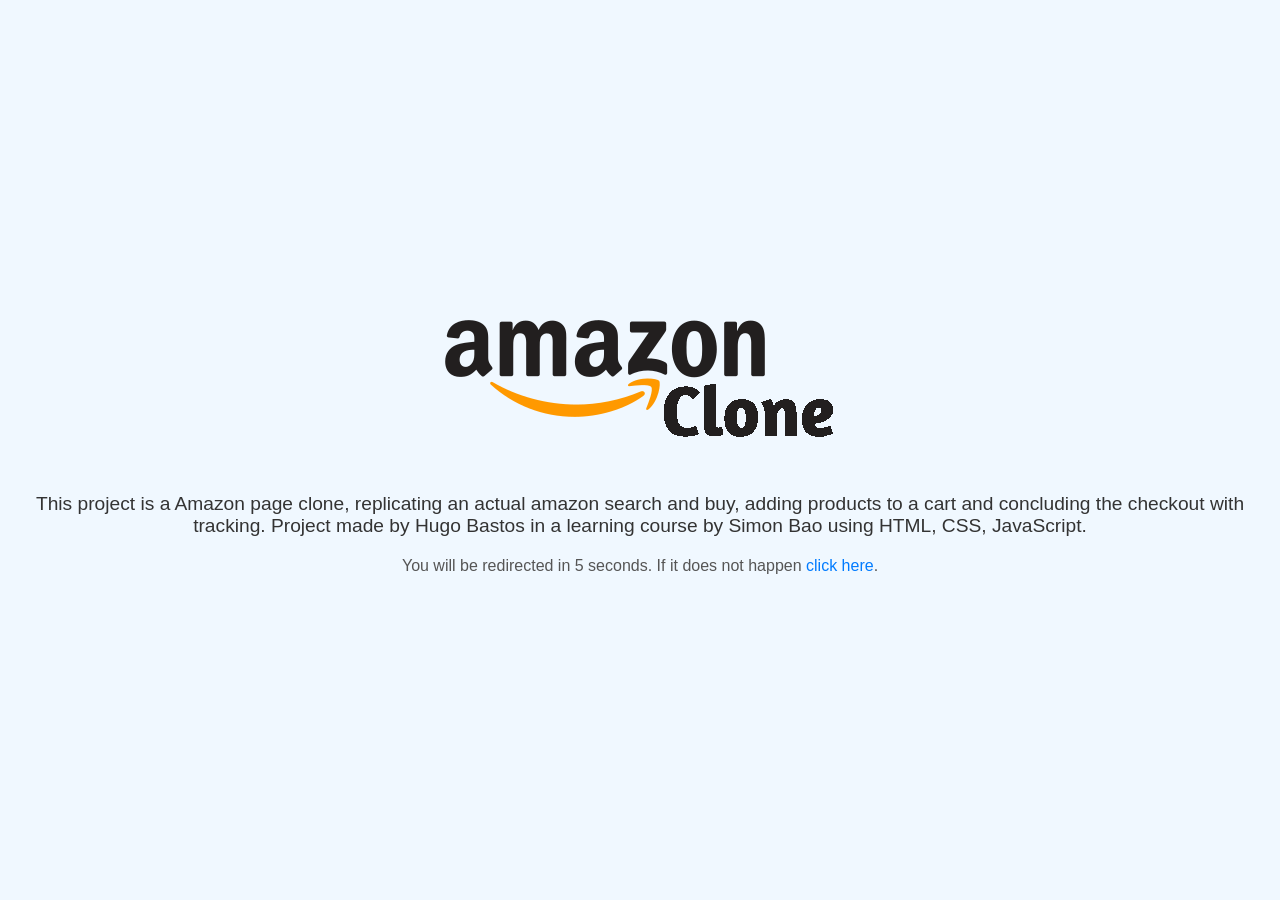
==== index.html @ aaee7a69 "Create index.html" ====
<!DOCTYPE html>
<html lang="en">
<head>
    <meta charset="UTF-8">
    <meta name="viewport" content="width=device-width, initial-scale=1.0">
    <title>Amazon Clone Project</title>
    <style>
        body {
            margin: 0;
            padding: 0;
            display: flex;
            justify-content: center;
            align-items: center;
            flex-direction: column;
            height: 100vh;
            font-family: sans-serif;
            background-color: #f0f8ff;
            text-align: center;
        }

        .welcome-container img {
            max-width: 100%;
            height: auto;
            margin-bottom: 20px;
        }

        .description {
            font-size: 1.2rem;
            color: #333;
            margin-bottom: 20px;
        }

        .redirect-info {
            font-size: 1rem;
            color: #555;
        }

        .redirect-info a {
            color: #007bff;
            text-decoration: none;
        }

        .redirect-info a:hover {
            text-decoration: underline;
        }
    </style>
    <script>
        // Função para redirecionar para outro site
        function redirect() {
            window.location.href = "https://www.example.com";
        }

        document.addEventListener("DOMContentLoaded", () => {
            setTimeout(redirect, 5000); // Redireciona após 5 segundos
        });
    </script>
</head>
<body>
    <div class="welcome-container">
        <img src="images/amazon-clone-logo.png" alt="Amazon Clone Project">
        <p class="description">This project is a Amazon page clone, replicating an actual amazon search and buy, adding products to a cart and concluding the checkout with tracking.
          Project made by Hugo Bastos in a learning course by Simon Bao using HTML, CSS, JavaScript.</p>
        <p class="redirect-info">
            You will be redirected in 5 seconds. If it does not happen <a href="https://www.example.com" onclick="redirect()">click here</a>.
        </p>
    </div>
</body>
</html>
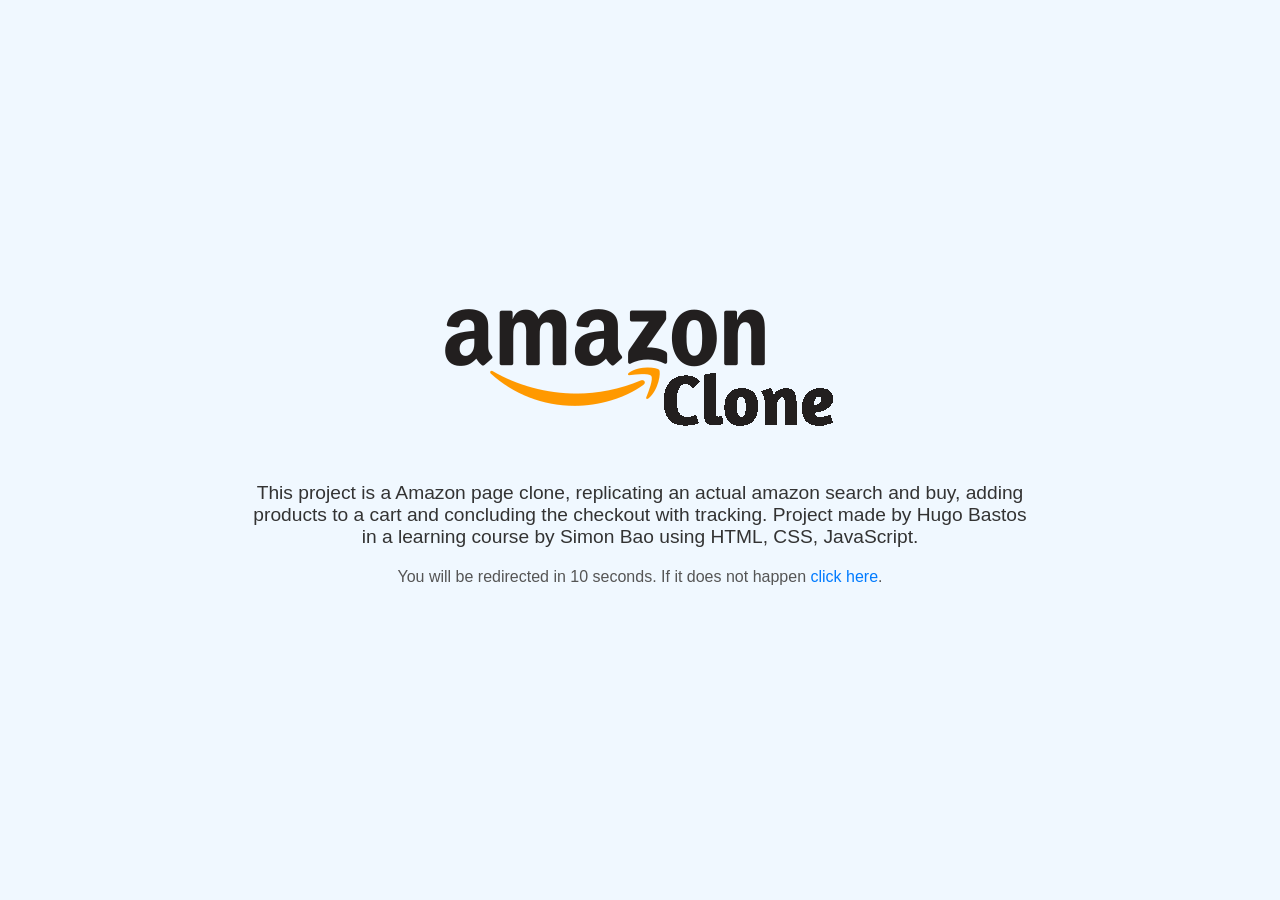
==== commit 4d333cec: "Update index.html" ====
--- a/index.html
+++ b/index.html
@@ -27,7 +27,7 @@
         .description {
             font-size: 1.2rem;
             color: #333;
-            margin-bottom: 20px;
+            margin: 20px 250px;
         }
 
         .redirect-info {
@@ -47,11 +47,11 @@
     <script>
         // Função para redirecionar para outro site
         function redirect() {
-            window.location.href = "https://www.example.com";
+            window.location.href = "https://hugoprojects.github.io/My-Amazon-Project/amazon.html";
         }
 
         document.addEventListener("DOMContentLoaded", () => {
-            setTimeout(redirect, 5000); // Redireciona após 5 segundos
+            setTimeout(redirect, 10000); // Redireciona após 5 segundos
         });
     </script>
 </head>
@@ -61,7 +61,7 @@
         <p class="description">This project is a Amazon page clone, replicating an actual amazon search and buy, adding products to a cart and concluding the checkout with tracking.
           Project made by Hugo Bastos in a learning course by Simon Bao using HTML, CSS, JavaScript.</p>
         <p class="redirect-info">
-            You will be redirected in 5 seconds. If it does not happen <a href="https://www.example.com" onclick="redirect()">click here</a>.
+            You will be redirected in 10 seconds. If it does not happen <a href="https://www.example.com" onclick="redirect()">click here</a>.
         </p>
     </div>
 </body>
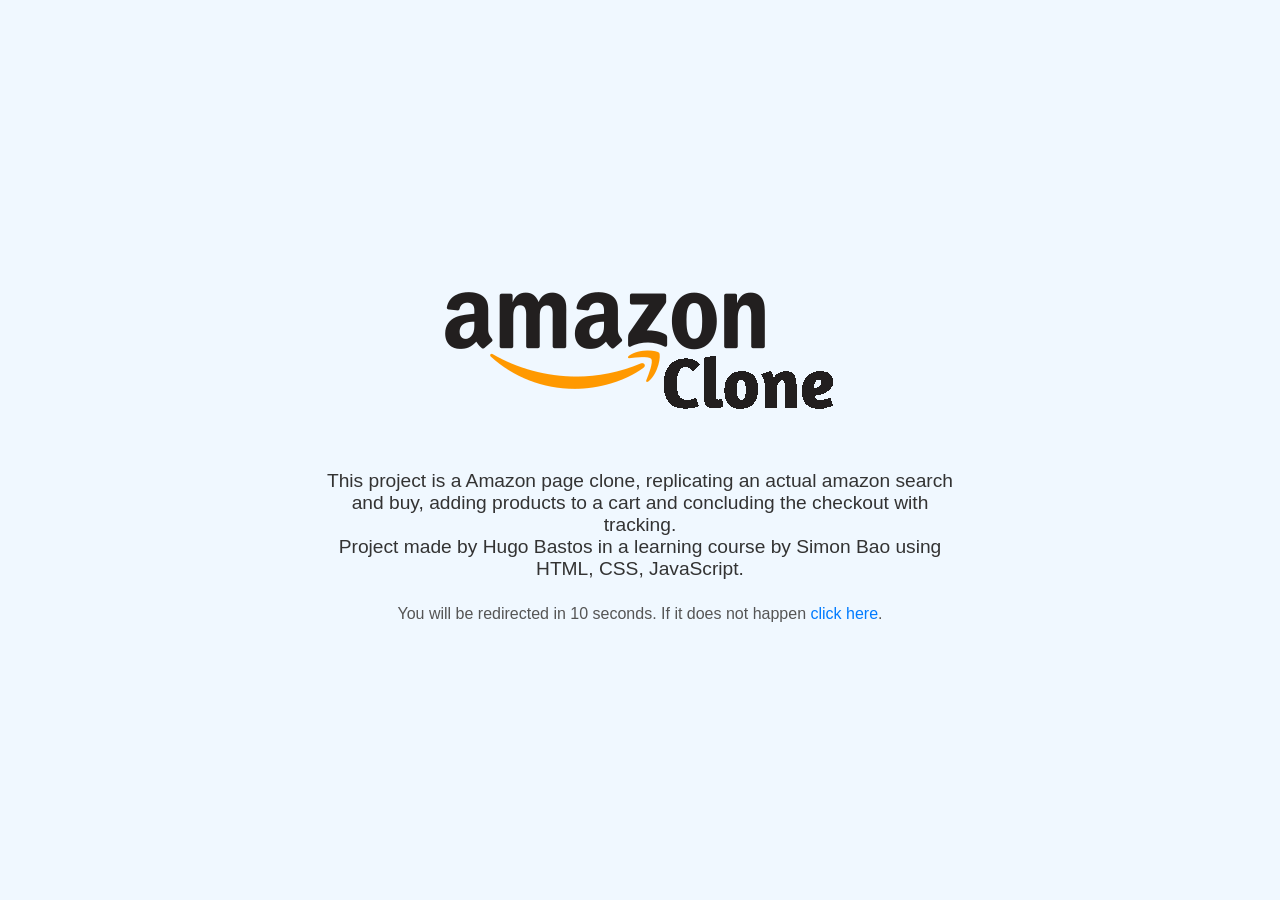
==== commit 9f7ff55e: "Update index.html" ====
--- a/index.html
+++ b/index.html
@@ -21,13 +21,14 @@
         .welcome-container img {
             max-width: 100%;
             height: auto;
-            margin-bottom: 20px;
+            margin: 20px auto;
         }
 
         .description {
             font-size: 1.2rem;
             color: #333;
-            margin: 20px 250px;
+            width: 50%;
+            margin: 25px auto;
         }
 
         .redirect-info {
@@ -59,7 +60,8 @@
     <div class="welcome-container">
         <img src="images/amazon-clone-logo.png" alt="Amazon Clone Project">
         <p class="description">This project is a Amazon page clone, replicating an actual amazon search and buy, adding products to a cart and concluding the checkout with tracking.
-          Project made by Hugo Bastos in a learning course by Simon Bao using HTML, CSS, JavaScript.</p>
+            <br>
+            Project made by Hugo Bastos in a learning course by Simon Bao using HTML, CSS, JavaScript.</p>
         <p class="redirect-info">
             You will be redirected in 10 seconds. If it does not happen <a href="https://www.example.com" onclick="redirect()">click here</a>.
         </p>
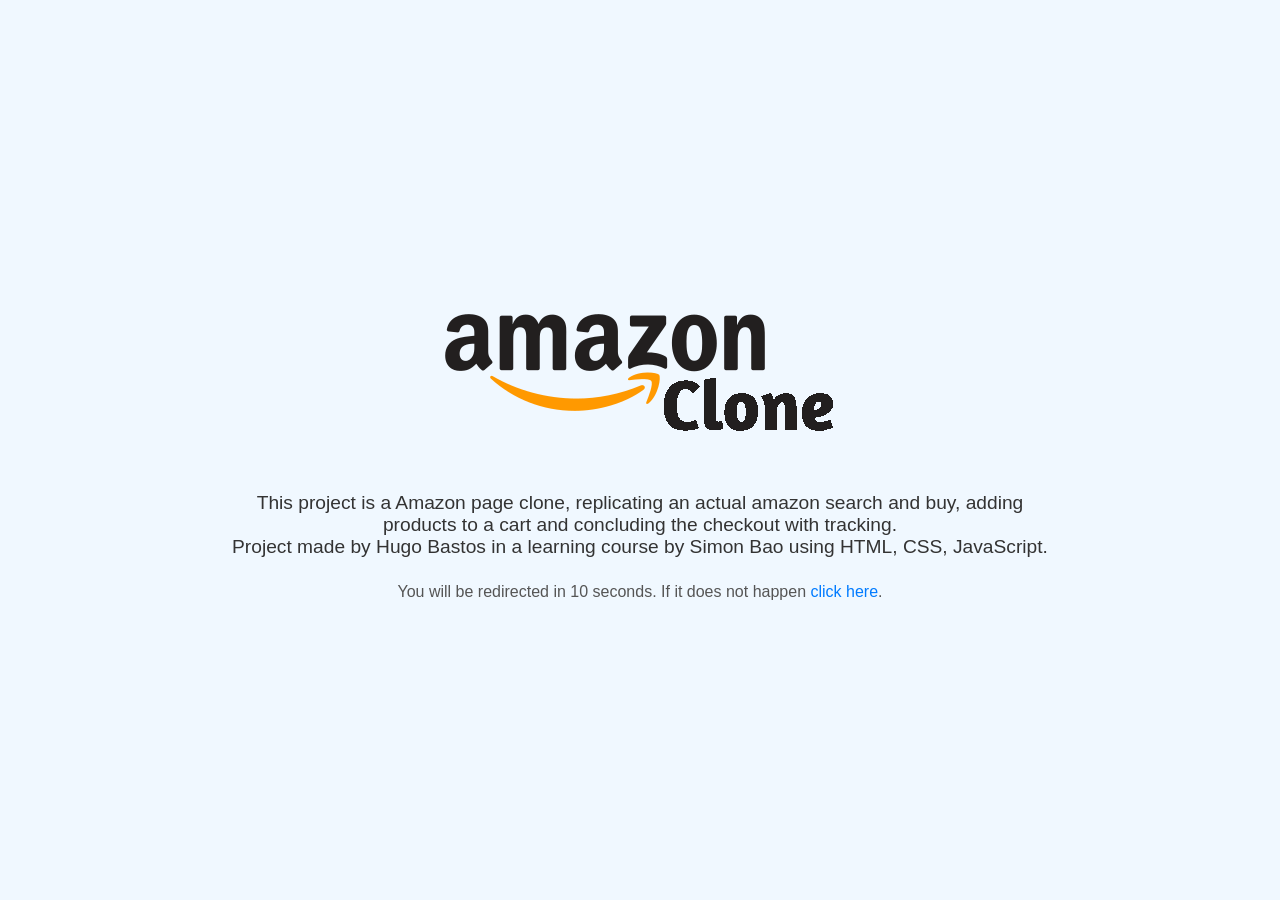
==== commit fa5b5970: "Update index.html" ====
--- a/index.html
+++ b/index.html
@@ -27,7 +27,7 @@
         .description {
             font-size: 1.2rem;
             color: #333;
-            width: 50%;
+            width: 66%;
             margin: 25px auto;
         }
 
@@ -52,7 +52,7 @@
         }
 
         document.addEventListener("DOMContentLoaded", () => {
-            setTimeout(redirect, 10000); // Redireciona após 5 segundos
+            setTimeout(redirect, 10000); // Redireciona após 10 segundos
         });
     </script>
 </head>
@@ -63,7 +63,7 @@
             <br>
             Project made by Hugo Bastos in a learning course by Simon Bao using HTML, CSS, JavaScript.</p>
         <p class="redirect-info">
-            You will be redirected in 10 seconds. If it does not happen <a href="https://www.example.com" onclick="redirect()">click here</a>.
+            You will be redirected in 10 seconds. If it does not happen <a href="https://hugoprojects.github.io/My-Amazon-Project/amazon.html" onclick="redirect()">click here</a>.
         </p>
     </div>
 </body>
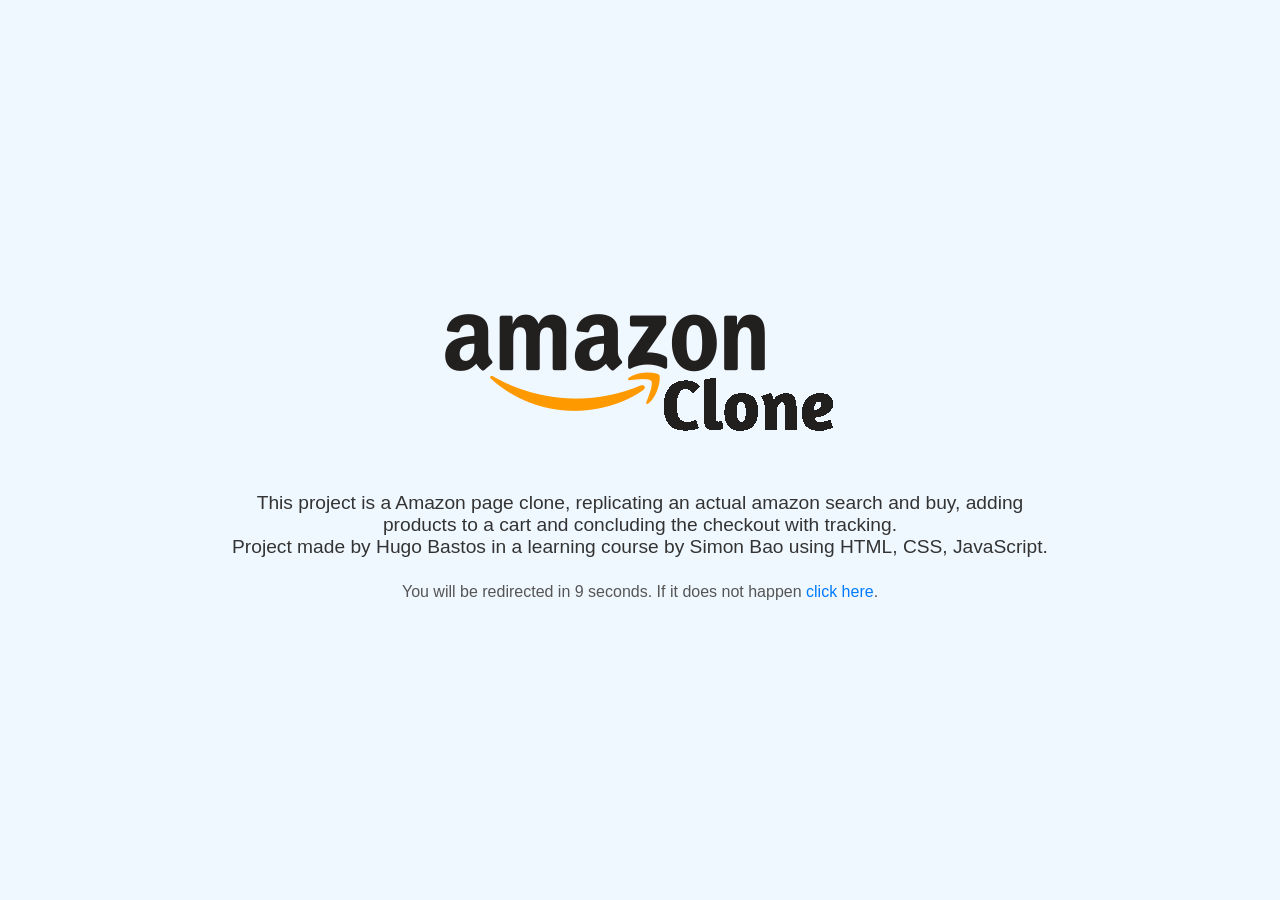
==== commit 852005eb: "Update index.html" ====
--- a/index.html
+++ b/index.html
@@ -46,15 +46,26 @@
         }
     </style>
     <script>
-        // Função para redirecionar para outro site
-        function redirect() {
-            window.location.href = "https://hugoprojects.github.io/My-Amazon-Project/amazon.html";
-        }
+    //Esperar que o DOM seja todo carregado antes de correr o script
+    document.addEventListener('DOMContentLoaded', () => {
+        // Define o tempo inicial
+        let countdownTime = 10;
 
-        document.addEventListener("DOMContentLoaded", () => {
-            setTimeout(redirect, 10000); // Redireciona após 10 segundos
-        });
-    </script>
+        // Atualiza o contador a cada segundo
+        const countdownElement = document.querySelector('.countdown');
+        
+        const interval = setInterval(() => {
+          countdownTime--;
+          countdownElement.textContent = countdownTime; //Atualizar o elemento no DOM
+
+          // Redireciona quando o contador chega a 0
+          if (countdownTime <= 0) {
+            clearInterval(interval);
+            window.location.href = "https://hugoprojects.github.io/My-Amazon-Project/amazon.html"; // redirecionar para outro site
+          }
+        }, 1000);
+    });
+</script>
 </head>
 <body>
     <div class="welcome-container">
@@ -63,7 +74,7 @@
             <br>
             Project made by Hugo Bastos in a learning course by Simon Bao using HTML, CSS, JavaScript.</p>
         <p class="redirect-info">
-            You will be redirected in 10 seconds. If it does not happen <a href="https://hugoprojects.github.io/My-Amazon-Project/amazon.html" onclick="redirect()">click here</a>.
+            You will be redirected in <span class="countdown">10</span> seconds. If it does not happen <a href="https://hugoprojects.github.io/My-Amazon-Project/amazon.html" onclick="redirect()">click here</a>.
         </p>
     </div>
 </body>
